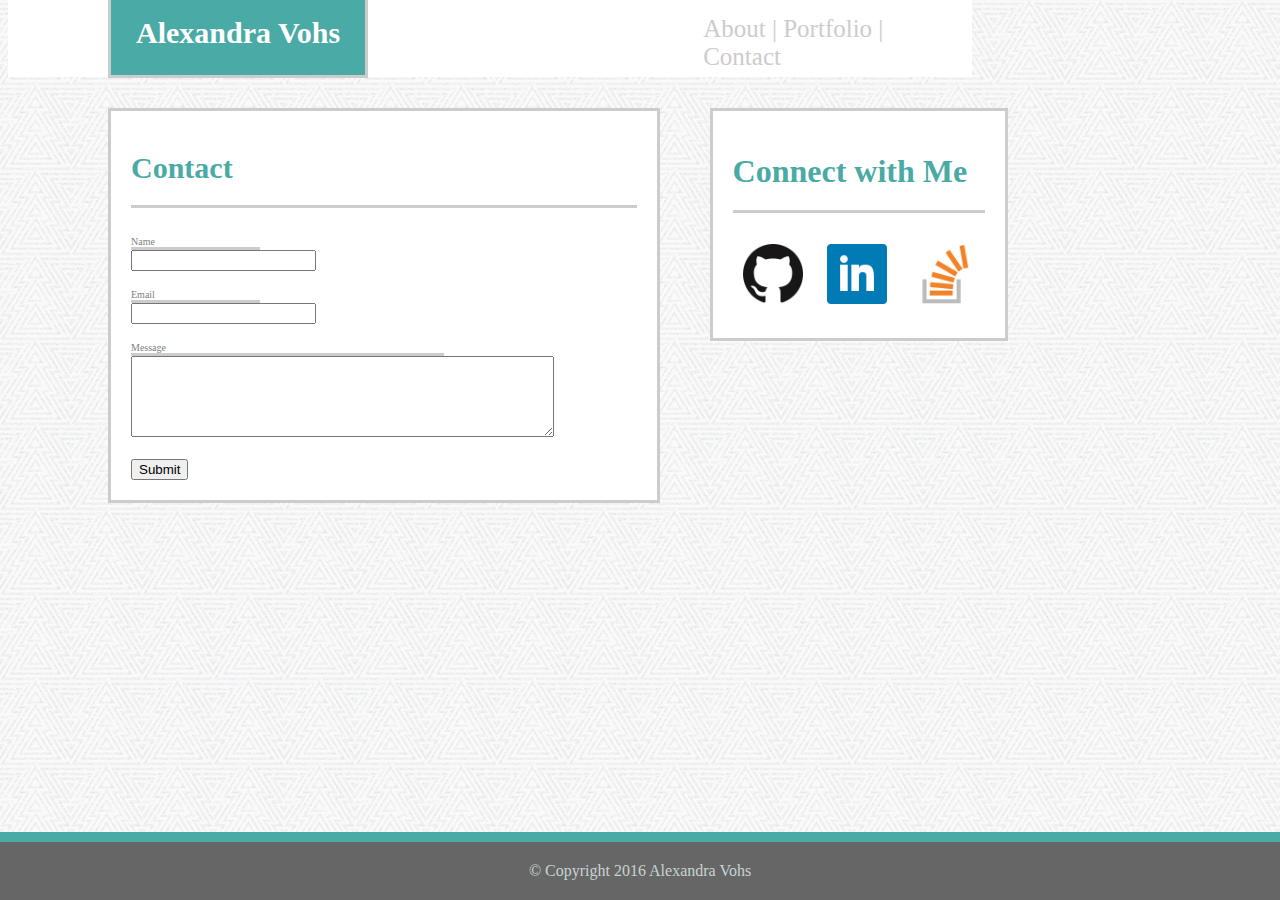
==== contact.html @ e9a365ac "first commit" ====
<!DOCTYPE html>
<html lang="en-us">


<head>
	<meta charset="utf-8">

	<title>Contact Page</title>

	<link rel="stylesheet" type="text/css" href="assets/css/styling.css">
	<meta name="viewport" content="width=device-width, initial-scale=1">

	<header> 
	
		<h1 class="name-header">Alexandra Vohs</h1>

	</header>

	<div id="index-links">

			<a href="#">About  |</a>
			

			<a href="#">Portfolio  |</a>
			
			
			<a href="#">Contact</a>

	</div>

	
</head>

<body>

<section id="container2">

	<h1 id="contact-heading">Contact</h1>


	<br>


	<form>
		<div id="name"> 
			Name
		</div>
				<input type="text" name="name"/>
			<br>
			<br>

		<div id="email">
			Email 
		</div>
				<input type="text" name="email"/>
			<br>
			<br>

		<div id="message">
			Message
		</div>
				<textarea rows="5" cols="50" name="message"></textarea>
			<br>
			<br>

		<div id="submit">
				<input type="submit" value="Submit">
	</form>

</section>

<div id="connect-with">

	<h1 id="index-connect">Connect with Me</h1>
		<img src="assets/images/github.png" height="60px;" width="60px;">
		<img src="assets/images/linkedin.png" height="60px;" width="60px;">
		<img src="assets/images/stackoverflow.png" height="60px;" width="60px;">

</div>

<footer>© Copyright 2016 Alexandra Vohs</footer>


</body>
</html>
---- assets/css/styling.css ----
/*index.html page CSS */
.name-header {
	float: left;
	color: white;
	background-color: #4aaaa5;
	font-family: Georgia;
	font-size: 30px;
	margin-left: 100px;
	margin-top: -10px;
	padding: 25px;
	border: solid #cccccc;

}

#index-links {
	font-family: Georgia;
	padding:16.5px;
	font-size: 25px;
	color: #cccccc;
	background-color: white;
	margin-top: -10px;
	top: 0px;
	z-index: -1;
	height: 46px;
	padding-left: 55%;
	width: 20%;

}

a {
	color: #cccccc;
	text-decoration: none;
}

#link-breaks {
	color: #cccccc;
	font-family: Georgia;
	font-size: 25px;

}

#about-me {
	font-family: Georgia;
	font-size:30px;
	margin-bottom: 10px;
	border-bottom: solid #cccccc;
	padding-bottom: 20px;
	color: #4aaaa5;
}

#info {
	font-family: Arial;
	border-style: solid;

}

#container {
	clear: left;
	background-color: #ffffff;
	float: left;
	border: solid #cccccc;
	margin-top: 10px;
	margin-left: 100px;
	margin-bottom: 50px;
	width: 40%;
	padding: 20px;
}

#connect-with {
	float: left;
	color: #4aaaa5;
	font-family: Georgia;
	border: solid #cccccc;
	margin-top: 10px;
	padding: 20px;
	margin-left: 50px;
	width: 20%;
	background-color: #ffffff;

}

#image {
	float:left;
	margin-right:10px;
}

#index-connect {
	padding-bottom: 20px;
	border-bottom: solid #cccccc;
}


/*CSS for contact.html */

#container2 {
	clear: left;
	background-color: #ffffff;
	float: left;
	border: solid #cccccc;
	margin-top: 10px;
	margin-left: 100px;
	margin-bottom: 50px;
	width: 40%;
	padding: 20px;
	font-family: Georgia;
	color: gray;
}

#contact-heading {
	font-family: Georgia;
	font-size:30px;
	margin-bottom: 10px;
	border-bottom: solid #cccccc;
	padding-bottom: 20px;
	color: #4aaaa5;
}

#name {
	font-size: 10px;
	font-family: Georgia;
	border-bottom: solid #cccccc;
	margin-right: 74.5%;
}

#email {
	font-size: 10px;
	font-family: Georgia;
	border-bottom: solid #cccccc;
	margin-right: 74.5%;
}

#message {
	font-size: 10px;
	font-family: Georgia;
	border-bottom: solid #cccccc;
	margin-right: 38%;

}

/*CSS for portfolio.html*/
#portfolio-images {
	clear: both;
	float: left;
	font-family: Georgia;
	width: 40%;
	border: solid #cccccc;
	background-color: #ffffff;
	color: #4aaaa5;
	margin-left: 100px;
	padding-left: 20px;
	padding-bottom: 20px;
}

#portfolio-header {
	color: #4aaaa5
	font-size:35px;
	padding-left: 20px;
}



head {
	background: white;
	border-bottom: solid #cccccc;

}


body {
	background-image: url(../images/new_year.png);
}

footer {
	clear: both;	
	background-color: #666666;
	color: #c8d3d2;
	padding-bottom: 20px;
	padding-top: 20px;
	text-align: center;
	position: absolute;
	right: 0;
	left: 0;
	bottom: 0;
	border-top: 10px solid #4aaaa5;
	width: 100%;
}

img {
	padding: 10px;
}

@media screen and (max-width: 980px) {

}

@media screen and (max-width: 786px) {

}

@media screen and (max-width: 640px) {
	.name-header {
		position: static;
		top: 0px;
		width: 100%
		padding-left: auto;
		margin-left: 0px;
		font-size: 20px;
	}
	
	#index-links {
		position: static;
	}

	#about-me {
		margin-left: 10px;
	}

	footer {
		position: static;
		bottom: 0px;
		width: 100%
	}

	#container {
		width: 95%;
		float: left;
		padding-left: 0px;
		margin-left: 0px;
		padding-bottom: 5px;

	}

	#connect-with {
		width: 95%;
		float: left;
		padding-left: 0px;
		margin-left: 0px;
		padding-top: 
	}



}
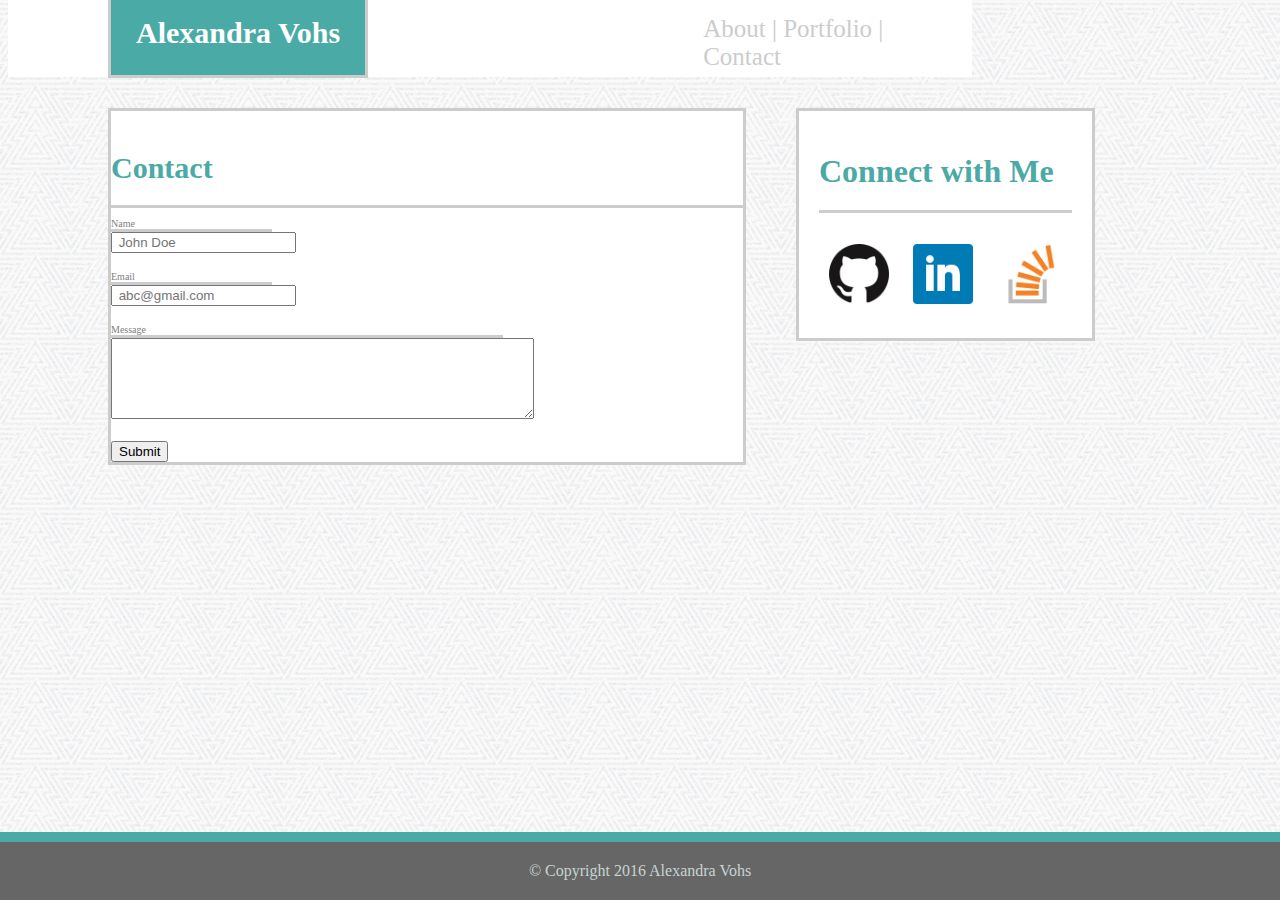
==== commit 13fee2ad: "changes without drop down menu" ====
--- a/contact.html
+++ b/contact.html
@@ -18,13 +18,9 @@
 
 	<div id="index-links">
 
-			<a href="#">About  |</a>
-			
-
-			<a href="#">Portfolio  |</a>
-			
-			
-			<a href="#">Contact</a>
+		<span><a href="#">About  |</a></span>
+		<span><a href="#">Portfolio  |</a></span>		
+		<span><a href="#">Contact</a></span>
 
 	</div>
 
@@ -38,21 +34,19 @@
 	<h1 id="contact-heading">Contact</h1>
 
 
-	<br>
-
 
 	<form>
 		<div id="name"> 
 			Name
 		</div>
-				<input type="text" name="name"/>
+				<input type="text" name="name" placeholder=" John Doe" />
 			<br>
 			<br>
 
 		<div id="email">
 			Email 
 		</div>
-				<input type="text" name="email"/>
+				<input type="text" name="email" placeholder=" abc@gmail.com" />
 			<br>
 			<br>
 
--- a/assets/css/styling.css
+++ b/assets/css/styling.css
@@ -100,8 +100,8 @@
 	margin-top: 10px;
 	margin-left: 100px;
 	margin-bottom: 50px;
-	width: 40%;
-	padding: 20px;
+	width: 50%;
+	padding-top: 20px;
 	font-family: Georgia;
 	color: gray;
 }
@@ -190,12 +190,214 @@
 }
 
 @media screen and (max-width: 980px) {
+	.name-header {
+		position: static;
+		top: 0px;
+		width: 100%
+		padding-left: auto;
+		margin-left: 0px;
+		font-size: 28px;
+		background-color: #4aaaa5;
+		border: none;
+		text-align: center;
+	}
+
+	
+	#index-links span {
+		position: static;
+
+	}
+
+	#about-me {
+		margin-left: 10px;
+		font-size: 26px;
+		text-align: left;
+	}
+
+	footer {
+		position: static;
+		bottom: 0px;
+		width: 100%
+	}
+
+	#container {
+		width: 50%;
+		float: left;
+		padding-left: 0px;
+		margin-left: 0px;
+		padding-bottom: 5px;
+		float: left;
+		margin-right: 10px;
+
+	}
+
+	#connect-with {
+		width: 30%;
+		float: left;
+		padding-left: 5px;
+		margin-left: 10px;
+		text-align: center;
+		float: left;
+	}
+
+
+	#index-connect {
+		font-size: 20px;
+	}
+	
+	.image {
+		clear: both;
+		size: 400px;
+	}
+
+	#container2 {
+		width: 50%;
+		float: left;
+		margin-left: 5px;
+		padding-left: 15px;
+		padding-bottom: 15px;
+	}
+
+	#contact-heading {
+		font-size: 25px;
+		text-align: center;
+		padding-top: 0px;
+		margin-top: 0px;
+	}
+
+	form {
+		width: 70%;
+		margin: 4% ;
+		margin-bottom: 20px;
+		margin-top: 10px;
+		}
+
+	p {
+		font-size: 15px;
+		padding-left: 0px;
+	}
+
+	#portfolio-images {
+		width: 52%;
+		margin-left: 0px;
+		padding-right: 10px;
+	}
+
+	#portfolio-header {
+		font-size: 25px;
+		text-align: center;
+		margin:0px;
+		padding-left: 0px;
+		padding-right: 0px;
+		padding-bottom: 10px;
+		padding-top: 10px;
+	}
+
 
 }
 
 @media screen and (max-width: 786px) {
 
-}
+	.name-header {
+		position: static;
+		top: 0px;
+		width: 100%
+		padding-left: auto;
+		margin-left: 0px;
+		font-size: 28px;
+		background-color: #4aaaa5;
+		border: none;
+		text-align: center;
+		float: none;
+		clear: both;
+	}
+
+	
+	#index-links span {
+		position: static;
+
+	}
+
+	#about-me {
+		margin-left: 10px;
+		font-size: 26px;
+		text-align: center;
+	}
+
+	footer {
+		position: static;
+		bottom: 0px;
+		width: 100%
+	}
+
+	#container {
+		width: 97%;
+		float: left;
+		padding-left: 0px;
+		margin-left: 0px;
+		padding-bottom: 5px;
+
+	}
+
+	#connect-with {
+		width: 95%;
+		float: left;
+		padding-left: 5px;
+		margin-left: 0px;
+		text-align: center;
+	}
+	
+	.image {
+		clear: both;
+		size: 400px;
+	}
+
+	#container2 {
+		width: 95.5%;
+		float: left;
+		margin-left: 5px;
+		padding-left: 15px;
+		padding-bottom: 15px;
+	}
+
+	#contact-heading {
+		font-size: 25px;
+		text-align: center;
+		padding-top: 0px;
+		margin-top: 0px;
+	}
+
+	form {
+		width: 70%;
+		margin: 4% ;
+		margin-bottom: 20px;
+		margin-top: 10px;
+		}
+
+	p {
+		font-size: 15px;
+		padding-left: 0px;
+	}
+
+	#portfolio-images {
+		width: 95.5%;
+		margin-left: 0px;
+	}
+
+	#portfolio-header {
+		font-size: 25px;
+		text-align: center;
+		margin:0px;
+		padding-left: 0px;
+		padding-right: 0px;
+		padding-bottom: 10px;
+		padding-top: 10px;
+	}
+
+
+
+}
+
 
 @media screen and (max-width: 640px) {
 	.name-header {
@@ -204,11 +406,18 @@
 		width: 100%
 		padding-left: auto;
 		margin-left: 0px;
-		font-size: 20px;
-	}
+		font-size: 25px;
+		background-color: #4aaaa5;
+		border: none;
+		text-align: center;
+		float: none;
+		clear: both;
+	}
+
 	
-	#index-links {
-		position: static;
+	#index-links span {
+		position: static;
+
 	}
 
 	#about-me {
@@ -222,7 +431,7 @@
 	}
 
 	#container {
-		width: 95%;
+		width: 97%;
 		float: left;
 		padding-left: 0px;
 		margin-left: 0px;
@@ -233,9 +442,49 @@
 	#connect-with {
 		width: 95%;
 		float: left;
-		padding-left: 0px;
-		margin-left: 0px;
-		padding-top: 
+		padding-left: 5px;
+		margin-left: 0px;
+		text-align: center;
+	}
+
+	#container2 {
+		width: 90%;
+		float: left;
+		margin-left: 5px;
+		padding-left: 15px;
+		padding-bottom: 15px;
+	}
+
+	#contact-heading {
+		font-size: 20px;
+		padding-left: 20px;
+	}
+
+	form {
+		width: 70%;
+		margin: 4% ;
+		margin-bottom: 20px;
+		margin-top: 10px;
+		}
+
+	p {
+		font-size: 15px;
+		padding-left: 0px;
+	}
+
+	#portfolio-images {
+		width: 95%;
+		margin-left: 0px;
+	}
+
+	#portfolio-header {
+		font-size: 25px;
+		text-align: center;
+		margin:0px;
+		padding-left: 0px;
+		padding-right: 0px;
+		padding-bottom: 10px;
+		padding-top: 10px;
 	}
 
 
